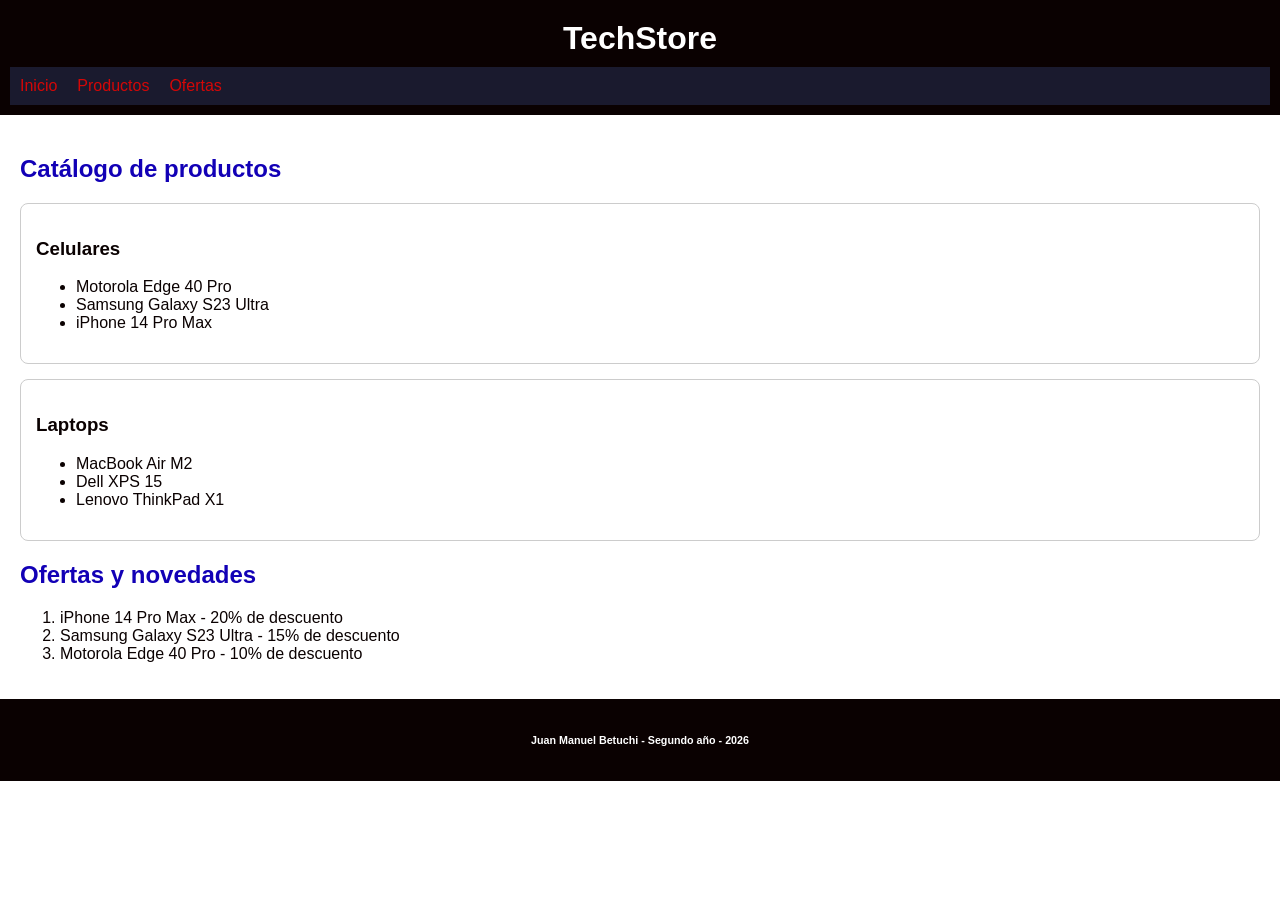
==== index.html @ d3559a1c "actividad de programacion web" ====
<!DOCTYPE html>
<html lang='es'>

  <head>
    <meta charset='UTF-8'>
    <meta name='viewport' content='width=device-width, initial-scale=1.0'>
    <title>TechStore - Tu tienda de tecnología</title>
    <link rel='stylesheet' href='estilos.css'>
  </head>

  <body>

    <header>
      <h1>TechStore</h1>
      <nav>
        <ul>
          <li><a href='#'>Inicio</a></li>
          <li><a href='#productos'>Productos</a></li>
          <li><a href='#ofertas'>Ofertas</a></li>
        </ul>
      </nav>
    </header>

    <main>

      <section id='productos'>
        <h2>Catálogo de productos</h2>

        <article>
          <h3>Celulares</h3>
          <ul>
            <li>Motorola Edge 40 Pro</li>
            <li>Samsung Galaxy S23 Ultra</li>
            <li>iPhone 14 Pro Max</li>
          </ul>
        </article>

        <article>
          <h3>Laptops</h3>
          <ul>
            <li>MacBook Air M2</li>
            <li>Dell XPS 15</li>
            <li>Lenovo ThinkPad X1</li>
          </ul>
        </article>

      </section>

      <section id='ofertas'>
        <h2>Ofertas y novedades</h2>
        <ol>
          <li>iPhone 14 Pro Max - 20% de descuento</li>
          <li>Samsung Galaxy S23 Ultra - 15% de descuento</li>
          <li>Motorola Edge 40 Pro - 10% de descuento</li>
        </ol>
      </section>

    </main>

    <footer>
      <h6>Juan Manuel Betuchi - Segundo año - 2026</h6>
    </footer>

    <script src='js/app.js'></script>

  </body>

</html>
---- estilos.css ----
body {
  color: #0a0101;
  margin: 0;
  padding: 0;
  font-family: Arial, sans-serif;
}

header {
  background-color: #0a0101;
  padding: 10px;
  text-align: center;
}

h1 {
  color: #fff;
  margin: 0;
  padding: 10px 0;
}

nav {
  background-color: #1a1a2e;
  padding: 10px;
}

nav ul {
  list-style: none;
  margin: 0;
  padding: 0;
  display: flex;
  gap: 20px;
}

nav a {
  color: #d40707;
  text-decoration: none;
}

nav a:hover {
  text-decoration: underline;
}

main {
  padding: 20px;
}

h2 {
  color: #1200b6;
  text-align: left;
  margin-top: 20px;
}

article {
  border: 1px solid #ccc;
  border-radius: 8px;
  padding: 15px;
  margin-bottom: 15px;
}

footer {
  background-color: #0a0101;
  color: #fff;
  text-align: center;
  padding: 10px;
}
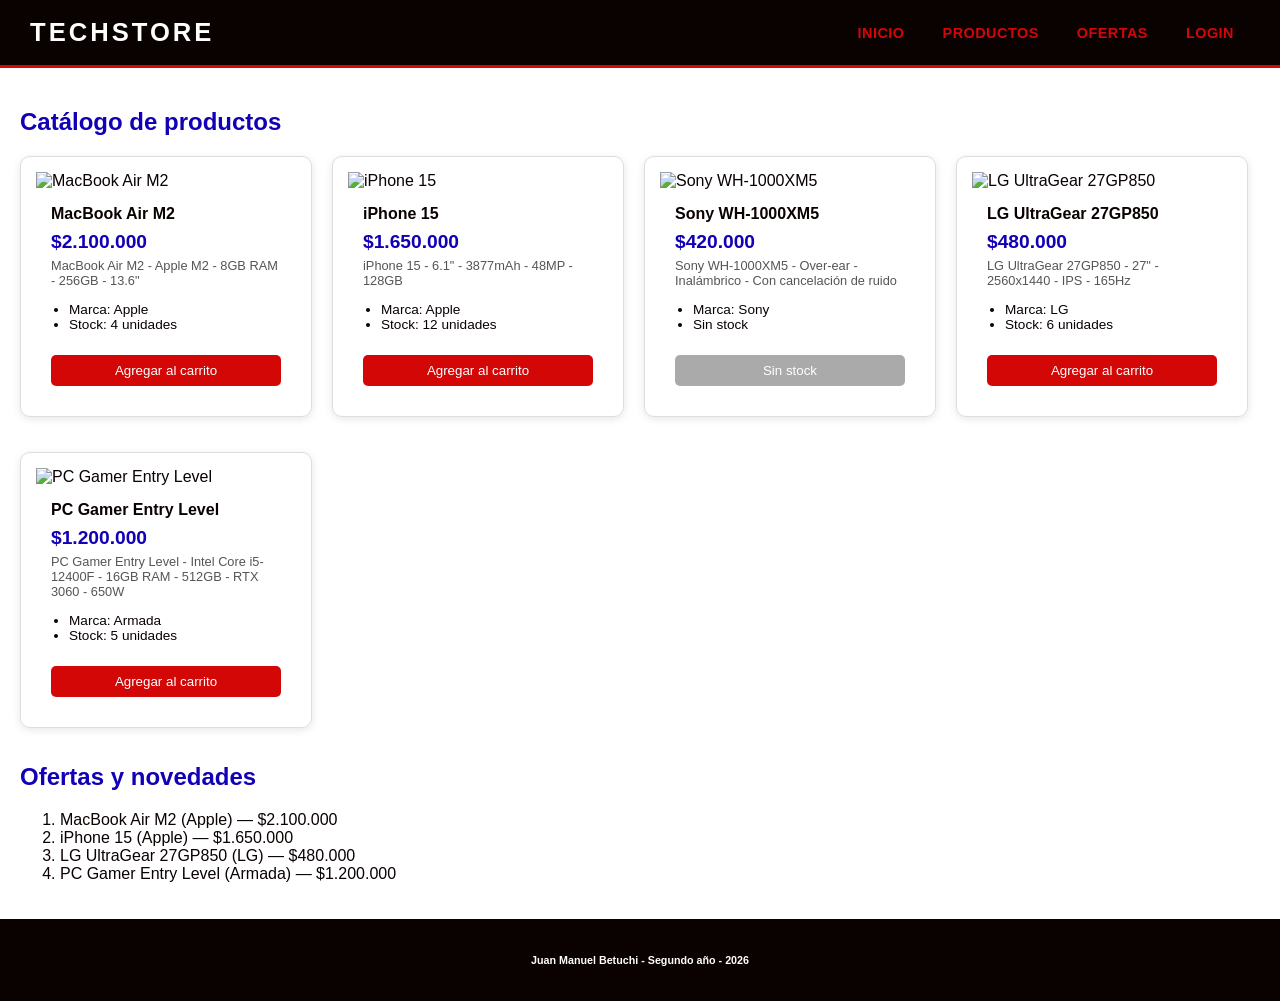
==== commit 177c482d: "actividad de clases y las modificaciones que hicimos" ====
--- a/index.html
+++ b/index.html
@@ -14,9 +14,10 @@
       <h1>TechStore</h1>
       <nav>
         <ul>
-          <li><a href='#'>Inicio</a></li>
+          <li><a href='index.html'>Inicio</a></li>
           <li><a href='#productos'>Productos</a></li>
           <li><a href='#ofertas'>Ofertas</a></li>
+          <li><a href='login.html'>Login</a></li>
         </ul>
       </nav>
     </header>
@@ -25,34 +26,12 @@
 
       <section id='productos'>
         <h2>Catálogo de productos</h2>
-
-        <article>
-          <h3>Celulares</h3>
-          <ul>
-            <li>Motorola Edge 40 Pro</li>
-            <li>Samsung Galaxy S23 Ultra</li>
-            <li>iPhone 14 Pro Max</li>
-          </ul>
-        </article>
-
-        <article>
-          <h3>Laptops</h3>
-          <ul>
-            <li>MacBook Air M2</li>
-            <li>Dell XPS 15</li>
-            <li>Lenovo ThinkPad X1</li>
-          </ul>
-        </article>
-
+        <div id='catalogo-container'></div>
       </section>
 
       <section id='ofertas'>
         <h2>Ofertas y novedades</h2>
-        <ol>
-          <li>iPhone 14 Pro Max - 20% de descuento</li>
-          <li>Samsung Galaxy S23 Ultra - 15% de descuento</li>
-          <li>Motorola Edge 40 Pro - 10% de descuento</li>
-        </ol>
+        <div id='ofertas-container'></div>
       </section>
 
     </main>
--- a/estilos.css
+++ b/estilos.css
@@ -7,19 +7,25 @@
 
 header {
   background-color: #0a0101;
-  padding: 10px;
-  text-align: center;
+  padding: 0 30px;
+  display: flex;
+  align-items: center;
+  justify-content: space-between;
+  border-bottom: 3px solid #d40707;
 }
 
 h1 {
   color: #fff;
   margin: 0;
-  padding: 10px 0;
+  padding: 18px 0;
+  font-size: 1.6rem;
+  letter-spacing: 3px;
+  text-transform: uppercase;
 }
 
 nav {
-  background-color: #1a1a2e;
-  padding: 10px;
+  background-color: transparent;
+  padding: 0;
 }
 
 nav ul {
@@ -27,16 +33,25 @@
   margin: 0;
   padding: 0;
   display: flex;
-  gap: 20px;
+  gap: 6px;
 }
 
 nav a {
   color: #d40707;
   text-decoration: none;
+  padding: 7px 16px;
+  border-radius: 4px;
+  font-weight: 600;
+  font-size: 0.9rem;
+  letter-spacing: 0.5px;
+  text-transform: uppercase;
+  transition: background-color 0.2s, color 0.2s;
 }
 
 nav a:hover {
-  text-decoration: underline;
+  background-color: #d40707;
+  color: #fff;
+  text-decoration: none;
 }
 
 main {
@@ -62,3 +77,142 @@
   text-align: center;
   padding: 10px;
 }
+
+/* ── Tarjetas de productos ── */
+#catalogo-container {
+  display: flex;
+  flex-wrap: wrap;
+  gap: 20px;
+  margin-top: 15px;
+}
+
+.tarjeta {
+  border: 1px solid #ddd;
+  border-radius: 10px;
+  overflow: hidden;
+  width: 260px;
+  box-shadow: 0 2px 8px rgba(0, 0, 0, 0.1);
+}
+
+.tarjeta img {
+  width: 100%;
+  height: 180px;
+  object-fit: cover;
+}
+
+.tarjeta-info {
+  padding: 15px;
+}
+
+.tarjeta-info h3 {
+  margin: 0 0 8px;
+  font-size: 1rem;
+}
+
+.precio {
+  color: #1200b6;
+  font-size: 1.2rem;
+  font-weight: bold;
+  margin: 5px 0;
+}
+
+.ficha {
+  font-size: 0.8rem;
+  color: #555;
+  margin: 5px 0;
+}
+
+.tarjeta-info ul {
+  padding-left: 18px;
+  font-size: 0.85rem;
+}
+
+.tarjeta-info button {
+  margin-top: 10px;
+  width: 100%;
+  padding: 8px;
+  background-color: #d40707;
+  color: white;
+  border: none;
+  border-radius: 5px;
+  cursor: pointer;
+}
+
+.tarjeta-info button:disabled {
+  background-color: #aaa;
+  cursor: not-allowed;
+}
+
+/* ── Formularios (login y crear-producto) ── */
+.seccion-form {
+  max-width: 480px;
+  margin: 40px auto;
+  background: #fff;
+  border: 1px solid #ddd;
+  border-radius: 10px;
+  padding: 30px;
+  box-shadow: 0 2px 8px rgba(0, 0, 0, 0.1);
+}
+
+.campo {
+  margin-bottom: 18px;
+  display: flex;
+  flex-direction: column;
+  gap: 6px;
+}
+
+.campo label {
+  font-weight: 600;
+  font-size: 0.9rem;
+}
+
+.campo input,
+.campo select {
+  padding: 9px 12px;
+  border: 1px solid #ccc;
+  border-radius: 5px;
+  font-size: 1rem;
+}
+
+.campo input:focus,
+.campo select:focus {
+  outline: none;
+  border-color: #1200b6;
+}
+
+.seccion-form button[type='submit'] {
+  width: 100%;
+  padding: 10px;
+  background-color: #d40707;
+  color: white;
+  border: none;
+  border-radius: 5px;
+  font-size: 1rem;
+  font-weight: 600;
+  cursor: pointer;
+  margin-top: 8px;
+}
+
+.seccion-form button[type='submit']:hover {
+  background-color: #b30606;
+}
+
+.link-pie {
+  text-align: center;
+  margin-top: 16px;
+  font-size: 0.9rem;
+}
+
+.link-pie a {
+  color: #1200b6;
+  font-weight: 600;
+}
+
+.mensaje-exito {
+  color: #1200b6;
+  font-size: 0.9rem;
+  margin-bottom: 10px;
+  min-height: 20px;
+  font-weight: 600;
+}
+  
